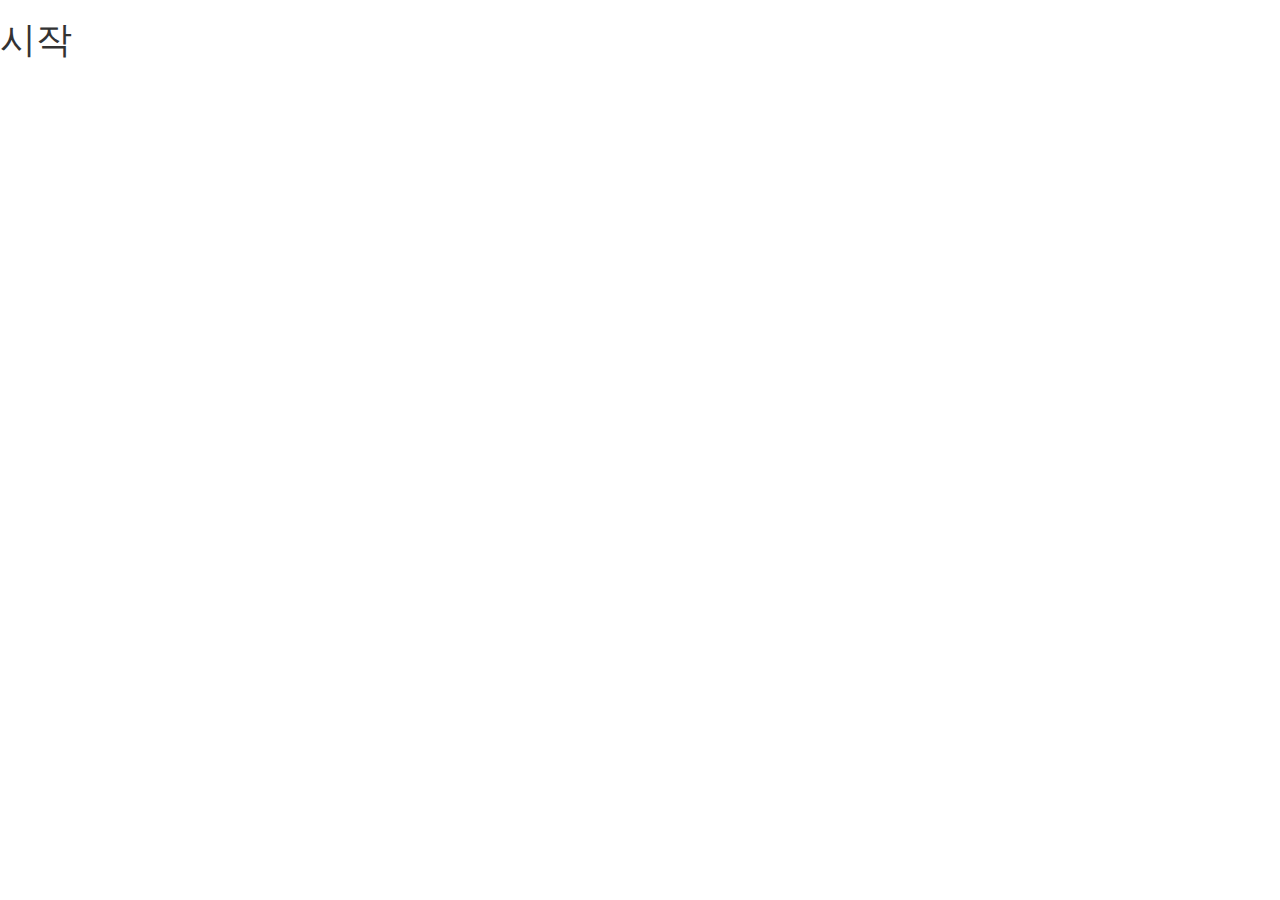
==== index.html @ aacabe31 "부트스트랩 기본 템플릿" ====
<!DOCTYPE html>
<html lang="ko">
  <head>
    <meta charset="utf-8">
    <meta http-equiv="X-UA-Compatible" content="IE=edge">
    <meta name="viewport" content="width=device-width, initial-scale=1">
    <!-- 위 3개의 메타 태그는 *반드시* head 태그의 처음에 와야합니다; 어떤 다른 콘텐츠들은 반드시 이 태그들 *다음에* 와야 합니다 -->
    <title>클레비 UI 가이드</title>

    <!-- 부트스트랩 -->
    <link href="css/bootstrap.min.css" rel="stylesheet">

    <!-- IE8 에서 HTML5 요소와 미디어 쿼리를 위한 HTML5 shim 와 Respond.js -->
    <!-- WARNING: Respond.js 는 당신이 file:// 을 통해 페이지를 볼 때는 동작하지 않습니다. -->
    <!--[if lt IE 9]>
      <script src="https://oss.maxcdn.com/html5shiv/3.7.2/html5shiv.min.js"></script>
      <script src="https://oss.maxcdn.com/respond/1.4.2/respond.min.js"></script>
    <![endif]-->
  </head>
  <body>
    <h1>시작</h1>

    <!-- jQuery (부트스트랩의 자바스크립트 플러그인을 위해 필요합니다) -->
    <script src="https://ajax.googleapis.com/ajax/libs/jquery/1.11.2/jquery.min.js"></script>
    <!-- 모든 컴파일된 플러그인을 포함합니다 (아래), 원하지 않는다면 필요한 각각의 파일을 포함하세요 -->
    <script src="js/bootstrap.min.js"></script>
  </body>
</html>
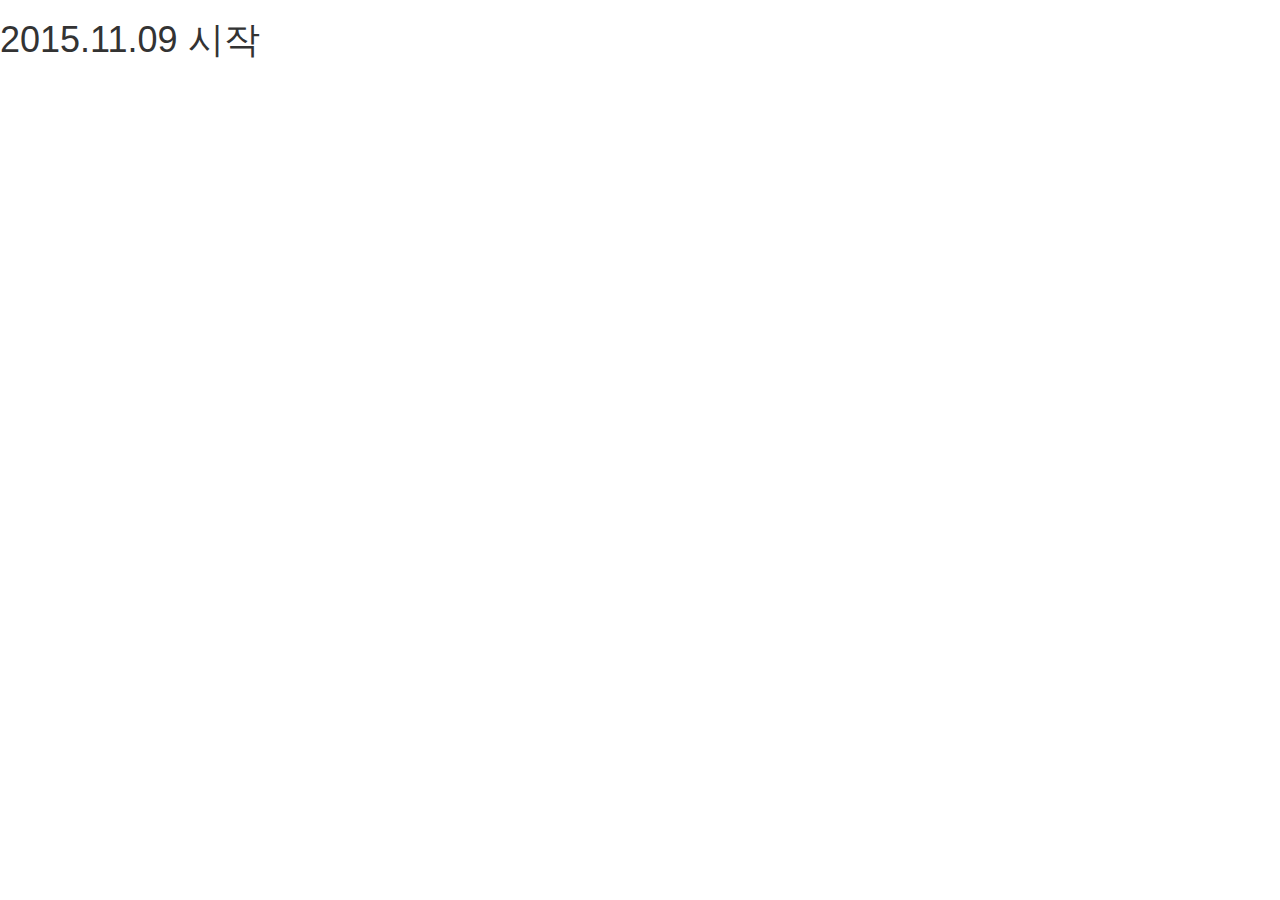
==== commit b21220b4: "test" ====
--- a/index.html
+++ b/index.html
@@ -18,7 +18,7 @@
     <![endif]-->
   </head>
   <body>
-    <h1>시작</h1>
+    <h1>2015.11.09 시작</h1>
 
     <!-- jQuery (부트스트랩의 자바스크립트 플러그인을 위해 필요합니다) -->
     <script src="https://ajax.googleapis.com/ajax/libs/jquery/1.11.2/jquery.min.js"></script>
